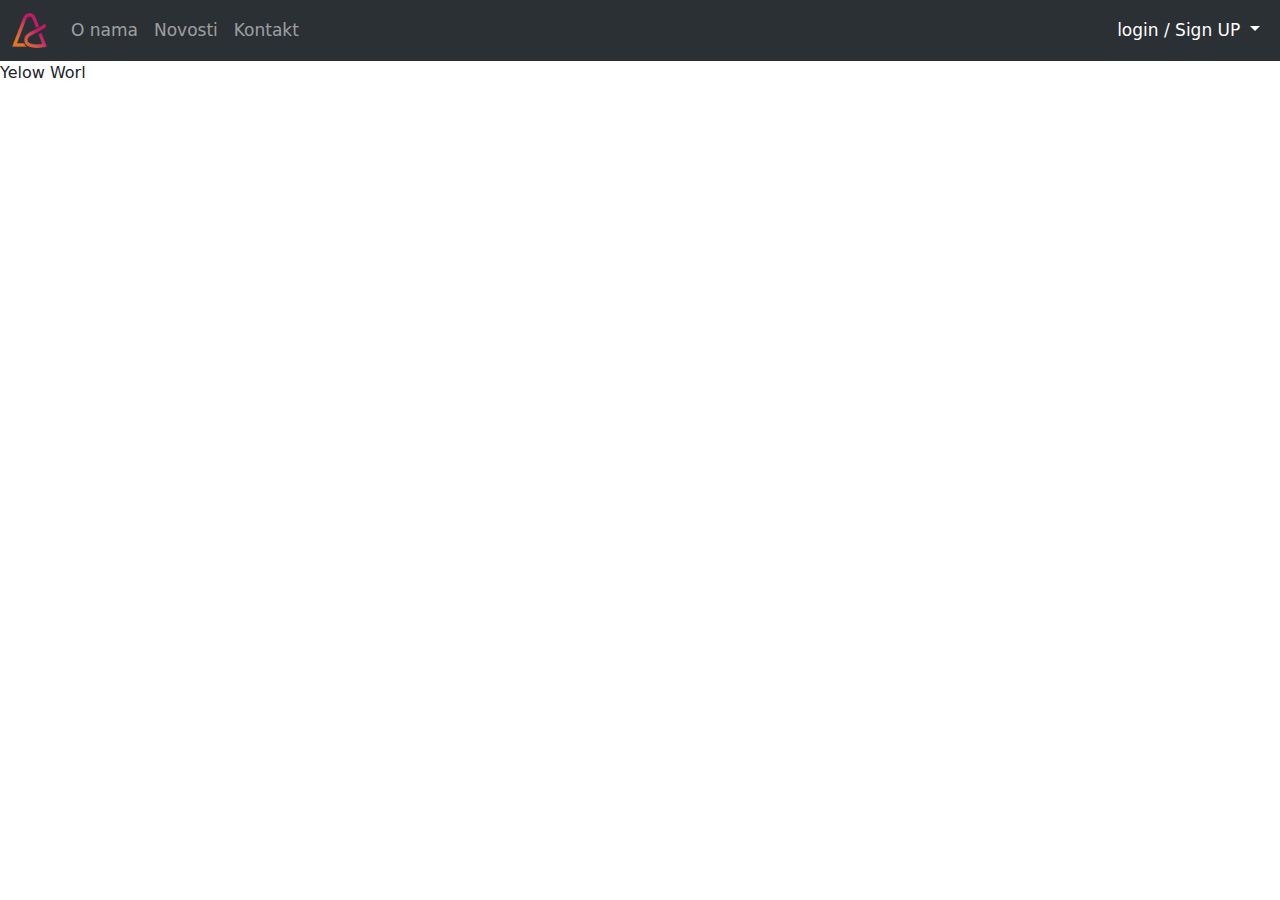
==== Login.html @ 44a5847c "navbar funkcionalan" ====
<!DOCTYPE html>
<html lang="en">
  <head>
    <meta charset="utf-8" />
    <meta name="viewport" content="width=device-width, initial-scale=1" />
    <title>Bootstrap demo</title>
    <link
      href="https://cdn.jsdelivr.net/npm/bootstrap@5.3.3/dist/css/bootstrap.min.css"
      rel="stylesheet"
      integrity="sha384-QWTKZyjpPEjISv5WaRU9OFeRpok6YctnYmDr5pNlyT2bRjXh0JMhjY6hW+ALEwIH"
      crossorigin="anonymous"
    />
    <link rel="stylesheet" type="text/css" href="style.css" />
  </head>
  <body>
    <nav class="navbar navbar-expand-lg bg-body-tertiary" data-bs-theme="dark">
      <div class="container-fluid">
        <a class="navbar-brand" href="index.html">
          <img
            class="logo"
            src="../img/Algebra-logo.png"
            alt="Algebra-logo"
            width="35"
            height="35"
          />
        </a>
        <button
          class="navbar-toggler"
          type="button"
          data-bs-toggle="collapse"
          data-bs-target="#navbarSupportedContent"
          aria-controls="navbarSupportedContent"
          aria-expanded="false"
          aria-label="Toggle navigation"
        >
          <span class="navbar-toggler-icon"></span>
        </button>
        <div
          class="collapse navbar-collapse Navbar-Text"
          id="navbarSupportedContent"
        >
          <ul class="navbar-nav me-auto mb-2 mb-lg-0">
            <li class="nav-item">
              <a class="nav-link" href="ONama.html">O nama</a>
            </li>
            <li class="nav-item">
              <a class="nav-link" href="Novosti.html">Novosti</a>
            </li>
            <li class="nav-item">
              <a class="nav-link" href="#">Kontakt</a>
            </li>
          </ul>
          <div class="dropdown-menu-right">
            <ul class="navbar-nav ml-auto mb-2 mb-lg-0">
              <li class="nav-item dropdown">
                <a
                  class="nav-link dropdown-toggle active"
                  href="#"
                  role="button"
                  data-bs-toggle="dropdown"
                  aria-expanded="false"
                >
                  login / Sign UP
                </a>
                <ul class="dropdown-menu">
                  <li><a class="dropdown-item active" href="Login.html">Login</a></li>
                  <li><hr class="dropdown-divider" /></li>
                  <li><a class="dropdown-item" href="SignUP.html">Sign Up</a></li>
                </ul>
              </li>
            </ul>
          </div>
        </div>
      </div>
    </nav>
    <main>
      <p>Yelow Worl</p>

    </main>
    <script
      src="https://cdn.jsdelivr.net/npm/bootstrap@5.3.3/dist/js/bootstrap.bundle.min.js"
      integrity="sha384-YvpcrYf0tY3lHB60NNkmXc5s9fDVZLESaAA55NDzOxhy9GkcIdslK1eN7N6jIeHz"
      crossorigin="anonymous"
    ></script>
  </body>
</html>
---- style.css ----
.nav-link  {
    font-size: 17px !important; /* Adjust the size as needed */
  }
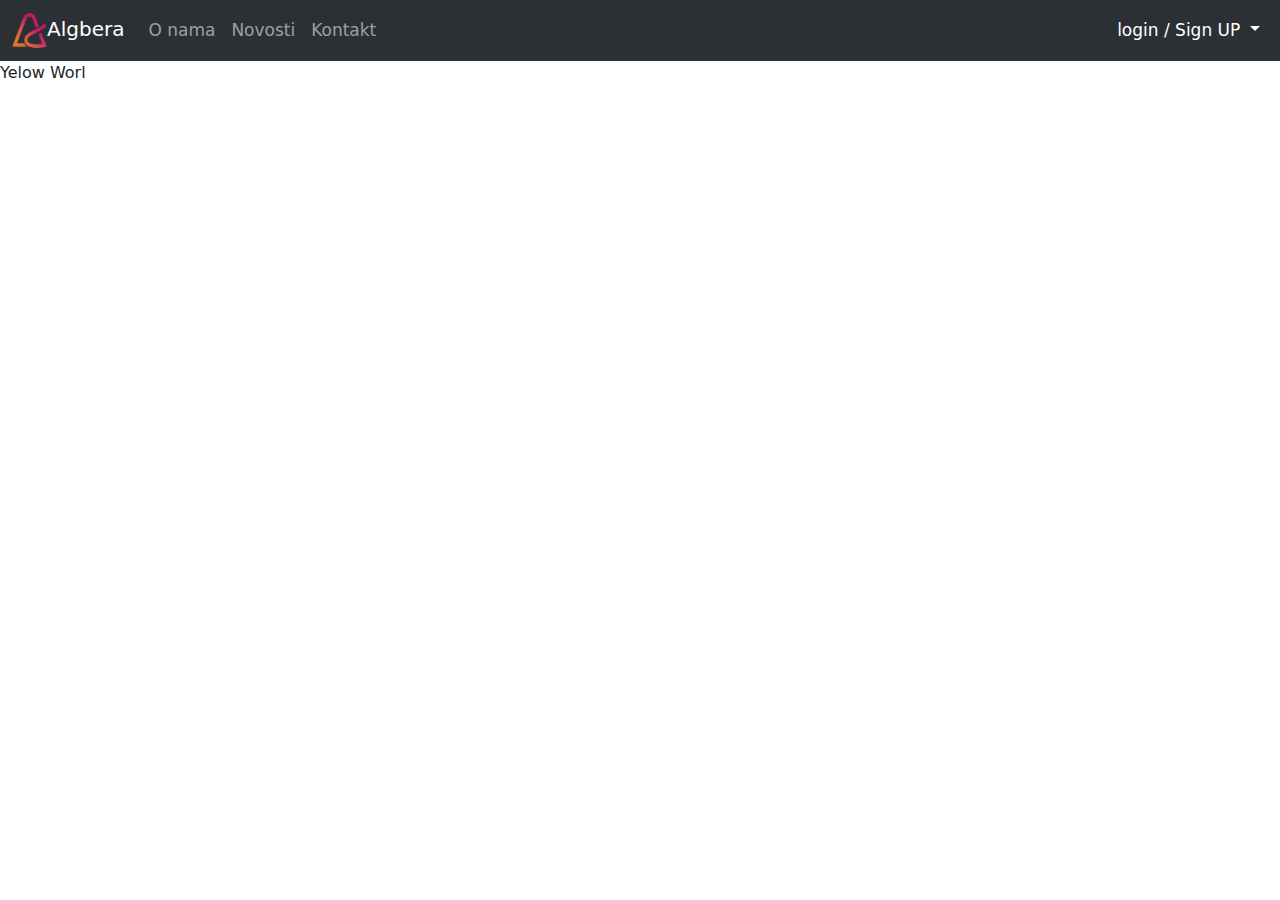
==== commit 98cba7fe: "added homepage looping video and other bits" ====
--- a/Login.html
+++ b/Login.html
@@ -22,7 +22,7 @@
             alt="Algebra-logo"
             width="35"
             height="35"
-          />
+          />Algbera
         </a>
         <button
           class="navbar-toggler"
--- a/style.css
+++ b/style.css
@@ -1,3 +1,18 @@
+/* navbar */
 .nav-link  {
     font-size: 17px !important; /* Adjust the size as needed */
-  }+  }
+
+/* Index */
+
+.BackgroundVideo{
+    width: 100%;
+    height: 100vh;
+    /* left: 0; */
+    position: fixed;
+    overflow: hidden;
+    display: flex;
+    justify-content: center;
+    align-items: center;
+    flex-direction: column;
+}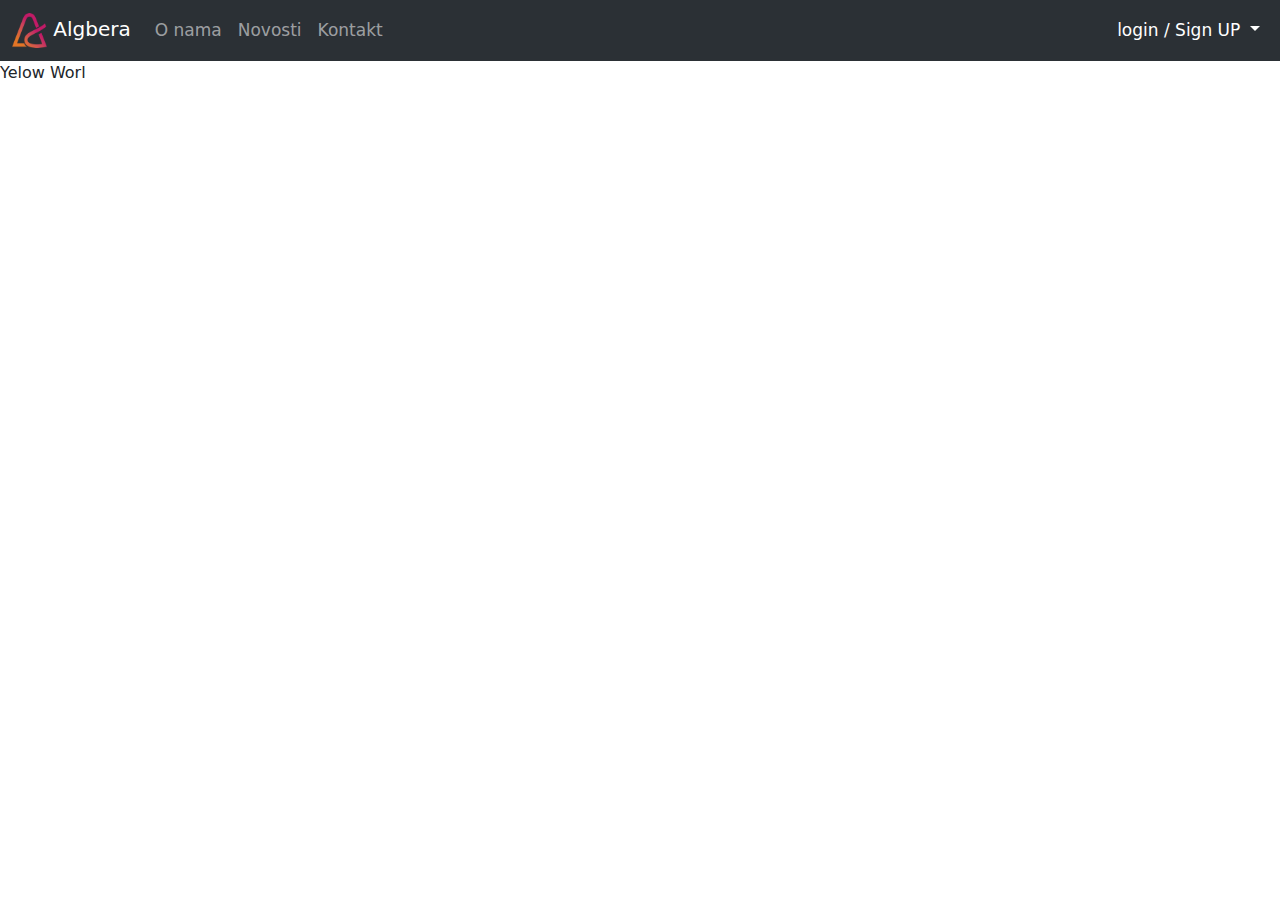
==== commit 0ced9a0a: "temelji animiacije" ====
--- a/Login.html
+++ b/Login.html
@@ -22,7 +22,7 @@
             alt="Algebra-logo"
             width="35"
             height="35"
-          />Algbera
+          /> Algbera
         </a>
         <button
           class="navbar-toggler"
--- a/style.css
+++ b/style.css
@@ -8,11 +8,22 @@
 .BackgroundVideo{
     width: 100%;
     height: 100vh;
-    /* left: 0; */
     position: fixed;
     overflow: hidden;
     display: flex;
     justify-content: center;
     align-items: center;
     flex-direction: column;
+    position: relative;
+}
+
+.AnimationOverlay{
+  z-index: 1; 
+  position: absolute;
+  color: antiquewhite;
+  
+}
+
+.Animation2{
+  color: red;
 }